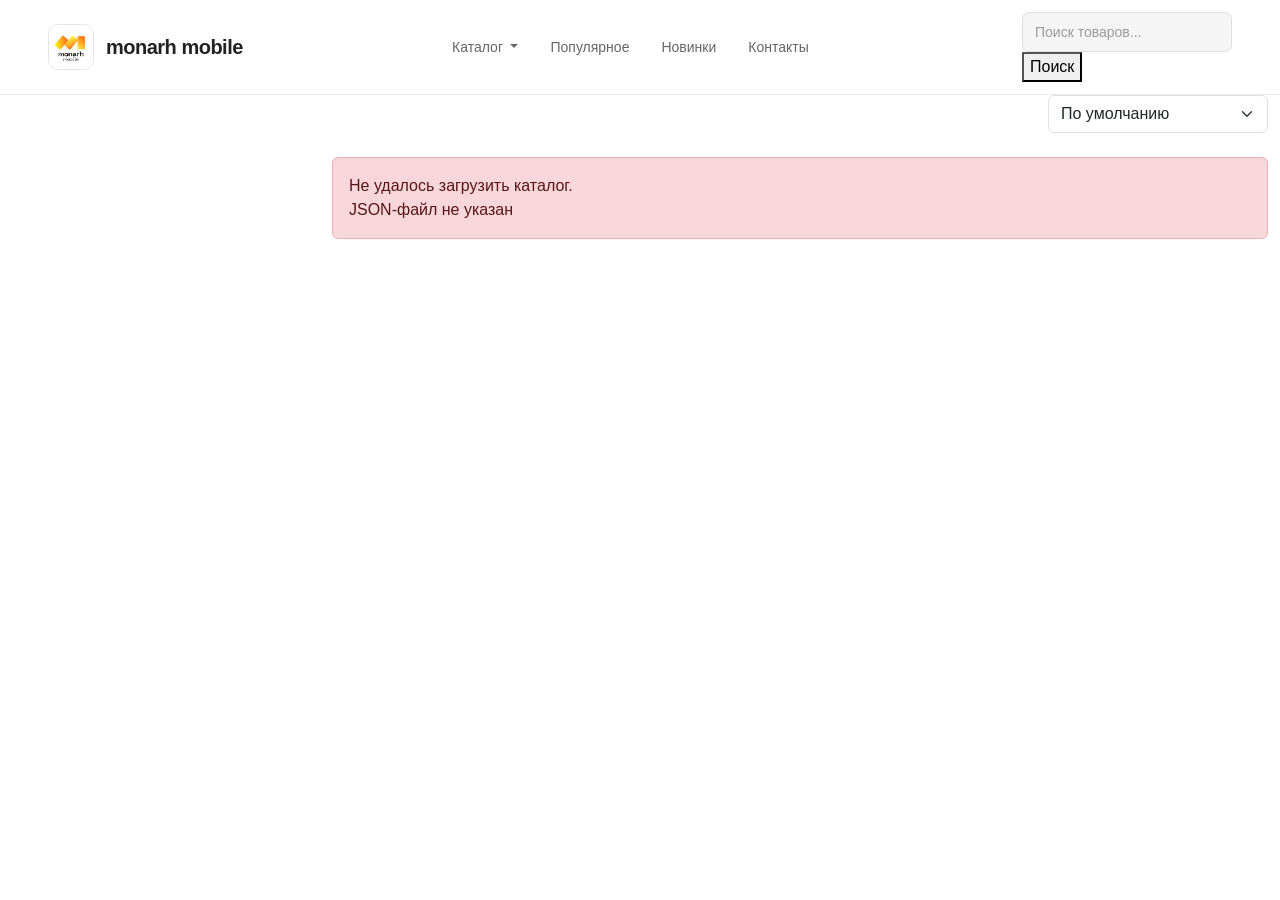
==== catalog.html @ 80064702 "Тест загрузки и рендеритга товаров." ====
<!DOCTYPE html>
<html lang="ru">

<head>

    <meta charset="UTF-8">

    <meta name="viewport" content="width=device-width, initial-scale=1.0">

    <title>Каталог | Monarh Mobile</title>

    <link
            href="https://cdn.jsdelivr.net/npm/bootstrap@5.3.8/dist/css/bootstrap.min.css"
            rel="stylesheet"
    >

    <link rel="stylesheet" href="css/style.css">
    <link rel="stylesheet" href="css/catalog.css">

</head>

<body>

<!-- HEADER -->
<div id="header-container"></div>


<!-- КАТАЛОГ -->
<main>

    <div class="container-fluid">

        <div class="row">

            <!-- ФИЛЬТРЫ -->
            <aside class="col-lg-3 col-md-4">

                <div id="filters"></div>

            </aside>


            <!-- ТОВАРЫ -->
            <section class="col-lg-9 col-md-8">

                <!-- Заголовок -->
                <div class="d-flex justify-content-between align-items-center mb-4">

                    <div>

                        <h1 id="catalogTitle"></h1>

                        <span id="productsCount"></span>

                    </div>


                    <!-- Сортировка -->
                    <select
                            id="sortProducts"
                            class="form-select"
                            style="max-width: 220px;"
                    >

                        <option value="default">
                            По умолчанию
                        </option>

                        <option value="price-asc">
                            Сначала дешевые
                        </option>

                        <option value="price-desc">
                            Сначала дорогие
                        </option>

                    </select>

                </div>


                <!-- ТОВАРЫ -->
                <div
                        id="productsGrid"
                        class="row g-4"
                ></div>

            </section>

        </div>

    </div>

</main>


<script
        src="https://cdn.jsdelivr.net/npm/bootstrap@5.3.8/dist/js/bootstrap.bundle.min.js">
</script>

<script src="js/main.js"></script>

<script
        type="module"
        src="js/сatalog/catalog.js">
</script>

</body>

</html>
---- css/style.css ----
:root {
    --white: #ffffff;
    --light: #f5f5f5;
    --gray-light: #e4e4e4;
    --gray: #9a9a9a;
    --gray-dark: #666666;

    --yellow: #ffd21c;
    --orange: #ff4b1f;

    --border: rgba(0, 0, 0, 0.09);
}


/* ================================
   GLOBAL
================================ */

* {
    box-sizing: border-box;
}

html {
    scroll-behavior: smooth;
}

body {
    margin: 0;

    background: var(--white);
    color: #222;

    font-family:
        Inter,
        "Segoe UI",
        Arial,
        sans-serif;
}


/* ================================
   HEADER
================================ */

.header {
    position: relative;
    z-index: 1000;
}

.header .navbar {
    padding: 12px 0;

    background: rgba(255, 255, 255, .92) !important;

    border-bottom:
        1px solid var(--border);

    backdrop-filter: blur(18px);
    -webkit-backdrop-filter: blur(18px);
}


/* ================================
   LOGO
================================ */

.navbar-brand {
    display: flex;
    align-items: center;

    gap: 12px;

    color: #222 !important;

    font-size: 20px;
    font-weight: 700;

    letter-spacing: -.5px;

    white-space: nowrap;
}

.navbar-brand img {
    width: 46px;
    height: 46px;

    object-fit: cover;

    border-radius: 10px;

    border:
        1px solid rgba(0, 0, 0, .1);
}


/* ================================
   NAVIGATION
================================ */

.navbar-nav {
    gap: 4px;
}

.navbar .nav-link {
    color: var(--gray-dark) !important;

    padding:
        9px 14px !important;

    font-size: 14px;
    font-weight: 500;

    border-radius: 7px;

    transition: .25s ease;
}

.navbar .nav-link:hover {
    color: #222 !important;

    background:
        rgba(0, 0, 0, .045);
}

.navbar .nav-link.active {
    color: #222 !important;

    background:
        var(--yellow);

    font-weight: 600;
}


/* ================================
   DROPDOWN
================================ */

.dropdown-menu {
    margin-top: 12px;

    padding: 7px;

    background: var(--white);

    border:
        1px solid var(--border);

    border-radius: 9px;

    box-shadow:
        0 20px 50px rgba(0,0,0,.12);
}

.dropdown-item {
    padding:
        9px 12px;

    color:
        var(--gray-dark);

    font-size: 14px;

    border-radius: 6px;
}

.dropdown-item:hover {
    color: #222;

    background:
        var(--yellow);
}

.dropdown-divider {
    border-color:
        var(--border);
}


/* ================================
   SEARCH
================================ */

.navbar form {
    margin-left: 20px;
}

.navbar .form-control {
    width: 210px;

    min-height: 40px;

    color: #222;

    background:
        var(--light);

    border:
        1px solid var(--border);

    border-radius: 7px;

    font-size: 14px;
}

.navbar .form-control::placeholder {
    color:
        var(--gray);
}

.navbar .form-control:focus {
    color: #222;

    background:
        var(--white);

    border-color:
        var(--yellow);

    box-shadow:
        0 0 0 2px rgba(255,210,28,.2);
}


/* SEARCH BUTTON */

.navbar .btn-outline-success {
    color: #222;

    background:
        transparent;

    border:
        1px solid var(--yellow);

    border-radius: 7px;

    font-size: 14px;

    transition: .25s ease;
}

.navbar .btn-outline-success:hover {
    color: #222;

    background:
        var(--yellow);

    border-color:
        var(--yellow);
}


/* ================================
   MOBILE MENU
================================ */

.navbar-toggler {
    border-color:
        var(--border);
}

.navbar-toggler:focus {
    box-shadow:
        0 0 0 2px rgba(255,210,28,.2);
}

.navbar-toggler-icon {
    filter:
        none;
}


/* ================================
   HERO
================================ */

.hero {
    position: relative;

    overflow: hidden;

    background:
        radial-gradient(
            circle at 80% 45%,
            rgba(255,210,28,.16),
            transparent 28%
        ),

        radial-gradient(
            circle at 15% 85%,
            rgba(255,75,31,.07),
            transparent 25%
        ),

        var(--white);
}


/* ================================
   GRID
================================ */

.hero::before {
    content: "";

    position: absolute;

    inset: 0;

    pointer-events: none;

    opacity: .35;

    background-image:

        linear-gradient(
            rgba(0,0,0,.035) 1px,
            transparent 1px
        ),

        linear-gradient(
            90deg,
            rgba(0,0,0,.035) 1px,
            transparent 1px
        );

    background-size:
        55px 55px;
}


/* ================================
   HERO CONTAINER
================================ */

.hero__container {
    position: relative;

    z-index: 2;

    width:
        min(1400px, 92%);

    margin:
        0 auto;

    display: grid;

    grid-template-columns:
        minmax(0, 1fr)
        minmax(0, 1fr);

    align-items: center;

    gap:
        70px;

    padding:
        90px 0;
}


/* ================================
   CONTENT
================================ */

.hero__content {
    max-width:
        650px;
}


/* ================================
   EYEBROW
================================ */

.hero__eyebrow {
    display: inline-flex;

    align-items: center;

    gap:
        10px;

    margin-bottom:
        25px;

    color:
        var(--orange);

    font-size:
        11px;

    font-weight:
        700;

    letter-spacing:
        2.5px;
}

.hero__eyebrow::before {
    content: "";

    width:
        28px;

    height:
        2px;

    background:
        var(--orange);
}


/* ================================
   TITLE
================================ */

.hero__title {
    margin: 0;

    color:
        #171717;

    font-size:
        clamp(48px, 6vw, 86px);

    font-weight:
        750;

    line-height:
        .96;

    letter-spacing:
        -4px;
}


/* ================================
   DESCRIPTION
================================ */

.hero__description {
    max-width:
        520px;

    margin:
        30px 0 38px;

    color:
        var(--gray-dark);

    font-size:
        17px;

    line-height:
        1.65;
}


/* ================================
   BUTTON
================================ */

.hero__button {
    display: inline-flex;

    align-items: center;

    gap:
        35px;

    padding:
        8px 8px 8px 21px;

    color:
        #222;

    background:
        var(--yellow);

    border-radius:
        7px;

    text-decoration:
        none;

    font-size:
        14px;

    font-weight:
        700;

    transition:
        .25s ease;

    box-shadow:
        0 10px 30px
        rgba(255,210,28,.2);
}

.hero__button:hover {
    color:
        var(--white);

    background:
        var(--orange);

    transform:
        translateY(-3px);

    box-shadow:
        0 14px 35px
        rgba(255,75,31,.2);
}


/* ================================
   ARROW
================================ */

.hero__arrow {
    display:
        flex;

    align-items:
        center;

    justify-content:
        center;

    width:
        34px;

    height:
        34px;

    color:
        var(--white);

    background:
        rgba(0,0,0,.12);

    border-radius:
        6px;

    font-size:
        18px;

    transition:
        .25s ease;
}

.hero__button:hover .hero__arrow {
    transform:
        translateX(5px);
}


/* ================================
   IMAGE
================================ */

.hero__image {
    position:
        relative;

    display:
        flex;

    align-items:
        center;

    justify-content:
        center;

    min-width:
        0;
}


/* IMAGE GLOW */

.hero__image::before {
    content:
        "";

    position:
        absolute;

    width:
        70%;

    aspect-ratio:
        1;

    background:
        radial-gradient(
            circle,
            rgba(255,210,28,.22),
            rgba(255,75,31,.08),
            transparent 70%
        );

    filter:
        blur(70px);

    pointer-events:
        none;
}


/* IMAGE */

.hero__image img {
    position:
        relative;

    z-index:
        2;

    display:
        block;

    width:
        100%;

    max-width:
        650px;

    max-height:
        600px;

    object-fit:
        contain;

    filter:
        drop-shadow(
            0 25px 40px
            rgba(0,0,0,.18)
        );

    transition:
        transform .5s ease;
}

.hero__image:hover img {
    transform:
        translateY(-8px)
        scale(1.015);
}


/* ================================
   TABLET
================================ */

@media (max-width: 1100px) {

    .hero__container {
        gap:
            40px;

        padding:
            75px 0;
    }

    .hero__title {
        font-size:
            clamp(46px, 6vw, 72px);
    }

}


/* ================================
   MOBILE
================================ */

@media (max-width: 991px) {

    .navbar form {
        margin:
            15px 0 5px;
    }

    .navbar .form-control {
        width:
            100%;
    }


    .hero__container {

        width:
            calc(100% - 40px);

        grid-template-columns:
            1fr;

        gap:
            45px;

        padding:
            60px 0 70px;
    }


    .hero__content {
        max-width:
            700px;
    }


    .hero__title {
        font-size:
            clamp(48px, 10vw, 76px);

        letter-spacing:
            -3px;
    }


    .hero__image {
        min-height:
            300px;
    }


    .hero__image img {
        max-width:
            600px;

        max-height:
            420px;
    }

}


/* ================================
   SMALL MOBILE
================================ */

@media (max-width: 576px) {

    .navbar-brand {
        font-size:
            17px;
    }

    .navbar-brand img {
        width:
            40px;

        height:
            40px;
    }


    .hero__container {

        width:
            calc(100% - 30px);

        gap:
            35px;

        padding:
            45px 0 55px;
    }


    .hero__eyebrow {

        margin-bottom:
            20px;

        font-size:
            9px;

        letter-spacing:
            1.7px;
    }


    .hero__title {

        font-size:
            clamp(40px, 13vw, 54px);

        line-height:
            1;

        letter-spacing:
            -2.5px;
    }


    .hero__description {

        margin:
            23px 0 28px;

        font-size:
            15px;

        line-height:
            1.6;
    }


    .hero__button {

        width:
            100%;

        justify-content:
            space-between;
    }


    .hero__image {

        min-height:
            230px;
    }


    .hero__image img {

        max-width:
            360px;

        max-height:
            300px;
    }

}


/* ================================
   VERY SMALL
================================ */

@media (max-width: 380px) {

    .hero__container {
        padding:
            40px 0 50px;
    }


    .hero__title {

        font-size:
            39px;

        letter-spacing:
            -2px;
    }


    .hero__description {
        font-size:
            14px;
    }


    .hero__image {
        min-height:
            200px;
    }

}

.catalog {
    display: none;
}

.catalog.open {
    display: block;
}
---- css/catalog.css ----
/* =========================================
   MEGA MENU — DESKTOP
   ========================================= */

.mega-menu {
    width: 1000px;
    max-width: 90vw;
    padding: 25px;

    display: none;

    grid-template-columns: repeat(4, 1fr);
    gap: 30px;
}

.mega-menu.show {
    display: grid;
}

.mega-column {
    position: relative;
}

.mega-column h6 {
    margin-bottom: 12px;
    font-size: 16px;
    font-weight: 700;
}


/* Подкатегория */

.mega-item {
    position: relative;
}

.mega-link {
    display: flex;
    justify-content: space-between;
    align-items: center;

    width: 100%;
    padding: 7px 8px;

    color: #333;
    text-decoration: none;
    white-space: nowrap;
}

.mega-link:hover {
    color: #e53935;
    background: #f5f5f5;
}


/* =========================================
   ВСПЛЫВАЮЩЕЕ ОКНО БРЕНДОВ — DESKTOP
   ========================================= */

.mega-popup {
    display: none;

    position: absolute;
    top: 0;
    left: 100%;

    min-width: 180px;

    padding: 10px;

    background: #fff;
    border: 1px solid #ddd;
    box-shadow: 0 5px 20px rgba(0, 0, 0, 0.15);

    z-index: 2000;
}


/* Наведение */

.mega-item:hover > .mega-popup {
    display: block;
}


/* Бренды */

.mega-popup a {
    display: block;

    padding: 7px 10px;

    color: #333;
    text-decoration: none;
    white-space: nowrap;
}

.mega-popup a:hover {
    background: #f5f5f5;
    color: #e53935;
}


/* =========================================
   MOBILE
   ========================================= */

@media (max-width: 991.98px) {

    .mega-menu {
        width: 100%;
        max-width: 100%;

        padding: 15px;

        position: static;

        display: none;

        grid-template-columns: 1fr;
        gap: 0;

        border: 0;
        box-shadow: none;
    }

    .mega-menu.show {
        display: block;
    }


    .mega-column {
        margin-bottom: 20px;
    }


    .mega-column h6 {
        margin: 10px 0 5px;
        font-size: 16px;
    }


    /* Пункт меню */

    .mega-item {
        position: relative;
    }


    .mega-link {
        display: flex;
        justify-content: space-between;
        align-items: center;

        width: 100%;

        padding: 10px 5px;

        font-size: 15px;

        color: #333;
        text-decoration: none;
    }


    /* =================================
       ВЛОЖЕННОЕ МЕНЮ
       ================================= */

    .mega-popup {

        position: static;

        width: 100%;
        min-width: 0;

        display: none;

        padding: 5px 0 5px 15px;

        background: #f7f7f7;

        border: 0;
        box-shadow: none;
    }


    /* ОТКРЫТО */

    .mega-item.open > .mega-popup {
        display: block;
    }


    /* Ссылки брендов */

    .mega-popup a {
        display: block;

        padding: 9px 10px;

        font-size: 14px;

        color: #444;

        text-decoration: none;
    }


    .mega-popup a:hover {
        background: #eee;
        color: #e53935;
    }


    /* ВАЖНО:
       hover вообще не используем на мобильном */

    .mega-item:hover > .mega-popup {
        display: none;
    }

    .mega-item.open:hover > .mega-popup {
        display: block;
    }
}
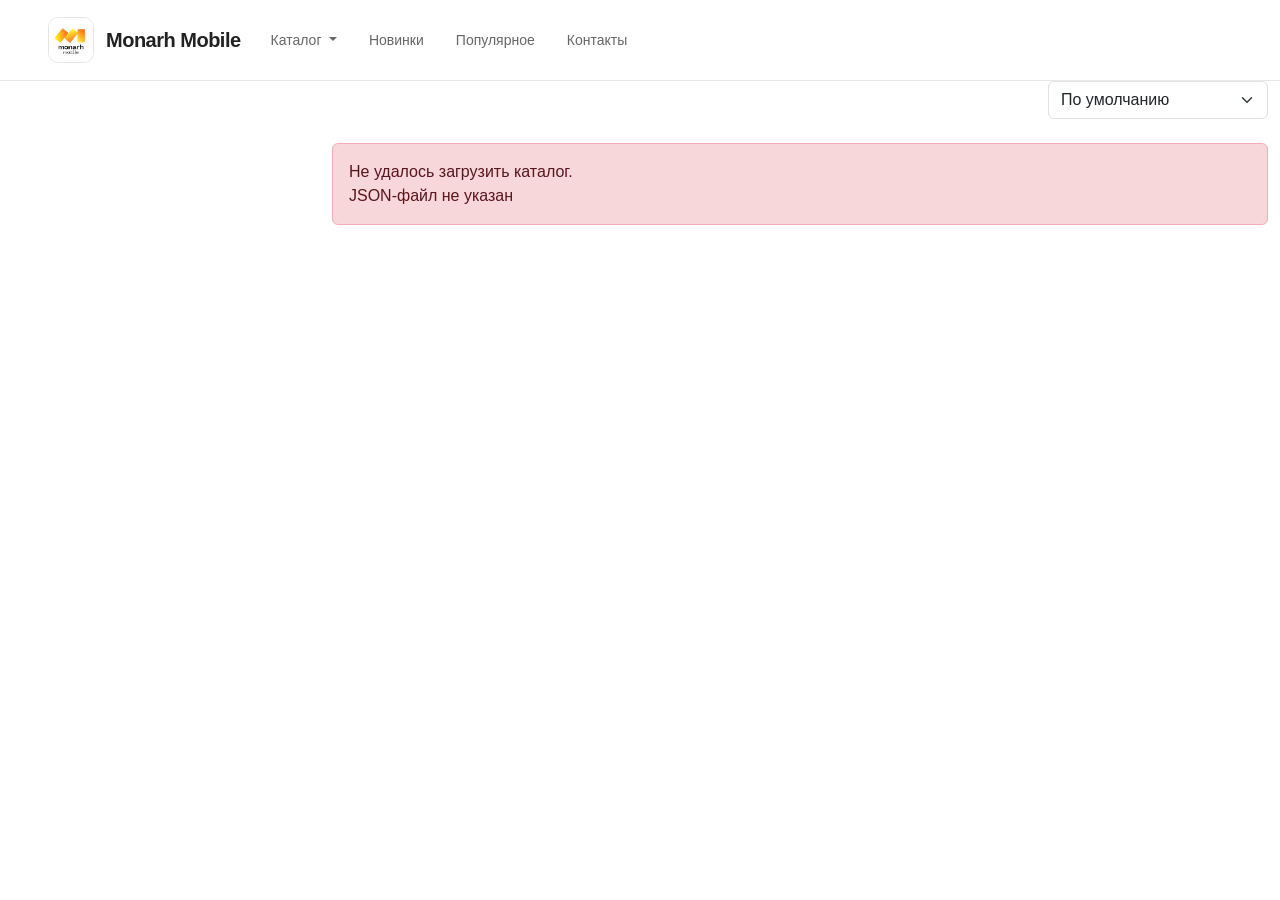
==== commit d9c09eed: "+- каталог с характеристиками работает" ====
--- a/catalog.html
+++ b/catalog.html
@@ -99,10 +99,12 @@
 </script>
 
 <script src="js/main.js"></script>
+<script src="js/catalog/megaMenu.js"></script>
+
 
 <script
         type="module"
-        src="js/сatalog/catalog.js">
+        src="js/catalog/catalog.js">
 </script>
 
 </body>
--- a/css/catalog.css
+++ b/css/catalog.css
@@ -1,10 +1,11 @@
-/* =========================================
-   MEGA MENU — DESKTOP
-   ========================================= */
+ /* =========================================
+    MEGA MENU
+    ========================================= */
 
 .mega-menu {
     width: 1000px;
     max-width: 90vw;
+
     padding: 25px;
 
     display: none;
@@ -13,26 +14,38 @@
     gap: 30px;
 }
 
+
+/* Открытое главное меню */
+
 .mega-menu.show {
     display: grid;
 }
 
+
+/* =========================================
+   КОЛОНКИ
+   ========================================= */
+
 .mega-column {
     position: relative;
 }
 
 .mega-column h6 {
     margin-bottom: 12px;
+
     font-size: 16px;
     font-weight: 700;
 }
 
 
-/* Подкатегория */
+/* =========================================
+   ПУНКТЫ
+   ========================================= */
 
 .mega-item {
     position: relative;
 }
+
 
 .mega-link {
     display: flex;
@@ -40,12 +53,17 @@
     align-items: center;
 
     width: 100%;
+
     padding: 7px 8px;
 
     color: #333;
     text-decoration: none;
+
     white-space: nowrap;
-}
+
+    cursor: pointer;
+}
+
 
 .mega-link:hover {
     color: #e53935;
@@ -54,13 +72,15 @@
 
 
 /* =========================================
-   ВСПЛЫВАЮЩЕЕ ОКНО БРЕНДОВ — DESKTOP
+   ВЛОЖЕННОЕ МЕНЮ — DESKTOP
    ========================================= */
 
 .mega-popup {
+
     display: none;
 
     position: absolute;
+
     top: 0;
     left: 100%;
 
@@ -69,34 +89,45 @@
     padding: 10px;
 
     background: #fff;
+
     border: 1px solid #ddd;
-    box-shadow: 0 5px 20px rgba(0, 0, 0, 0.15);
+
+    box-shadow:
+        0 5px 20px rgba(0, 0, 0, 0.15);
 
     z-index: 2000;
 }
 
 
-/* Наведение */
+/* Открытие через наведение */
 
 .mega-item:hover > .mega-popup {
     display: block;
 }
 
 
-/* Бренды */
+/* =========================================
+   ССЫЛКИ ВО ВЛОЖЕННОМ МЕНЮ
+   ========================================= */
 
 .mega-popup a {
+
     display: block;
 
     padding: 7px 10px;
 
     color: #333;
+
     text-decoration: none;
+
     white-space: nowrap;
 }
 
+
 .mega-popup a:hover {
+
     background: #f5f5f5;
+
     color: #e53935;
 }
 
@@ -107,7 +138,10 @@
 
 @media (max-width: 991.98px) {
 
+    /* Главное меню */
+
     .mega-menu {
+
         width: 100%;
         max-width: 100%;
 
@@ -118,38 +152,56 @@
         display: none;
 
         grid-template-columns: 1fr;
+
         gap: 0;
 
         border: 0;
+
         box-shadow: none;
     }
 
+
+    /* Главное меню открыто */
+
     .mega-menu.show {
         display: block;
     }
 
 
+    /* =====================================
+       КОЛОНКИ
+       ===================================== */
+
     .mega-column {
+
         margin-bottom: 20px;
     }
 
 
     .mega-column h6 {
+
         margin: 10px 0 5px;
+
         font-size: 16px;
     }
 
 
-    /* Пункт меню */
+    /* =====================================
+       ПУНКТ
+       ===================================== */
 
     .mega-item {
+
         position: relative;
     }
 
 
     .mega-link {
+
         display: flex;
+
         justify-content: space-between;
+
         align-items: center;
 
         width: 100%;
@@ -159,13 +211,16 @@
         font-size: 15px;
 
         color: #333;
+
         text-decoration: none;
-    }
-
-
-    /* =================================
+
+        cursor: pointer;
+    }
+
+
+    /* =====================================
        ВЛОЖЕННОЕ МЕНЮ
-       ================================= */
+       ===================================== */
 
     .mega-popup {
 
@@ -181,20 +236,27 @@
         background: #f7f7f7;
 
         border: 0;
+
         box-shadow: none;
     }
 
 
-    /* ОТКРЫТО */
+    /* =====================================
+       ОТКРЫТО ЧЕРЕЗ JS
+       ===================================== */
 
     .mega-item.open > .mega-popup {
-        display: block;
-    }
-
-
-    /* Ссылки брендов */
+
+        display: block;
+    }
+
+
+    /* =====================================
+       ССЫЛКИ ВНУТРИ
+       ===================================== */
 
     .mega-popup a {
+
         display: block;
 
         padding: 9px 10px;
@@ -208,19 +270,28 @@
 
 
     .mega-popup a:hover {
+
         background: #eee;
+
         color: #e53935;
     }
 
 
-    /* ВАЖНО:
-       hover вообще не используем на мобильном */
+    /* =====================================
+       НА MOBILE HOVER НЕ ИСПОЛЬЗУЕМ
+       ===================================== */
 
     .mega-item:hover > .mega-popup {
+
         display: none;
     }
 
+
+    /* Но открытый через JS остаётся открытым */
+
     .mega-item.open:hover > .mega-popup {
-        display: block;
-    }
+
+        display: block;
+    }
+
 }
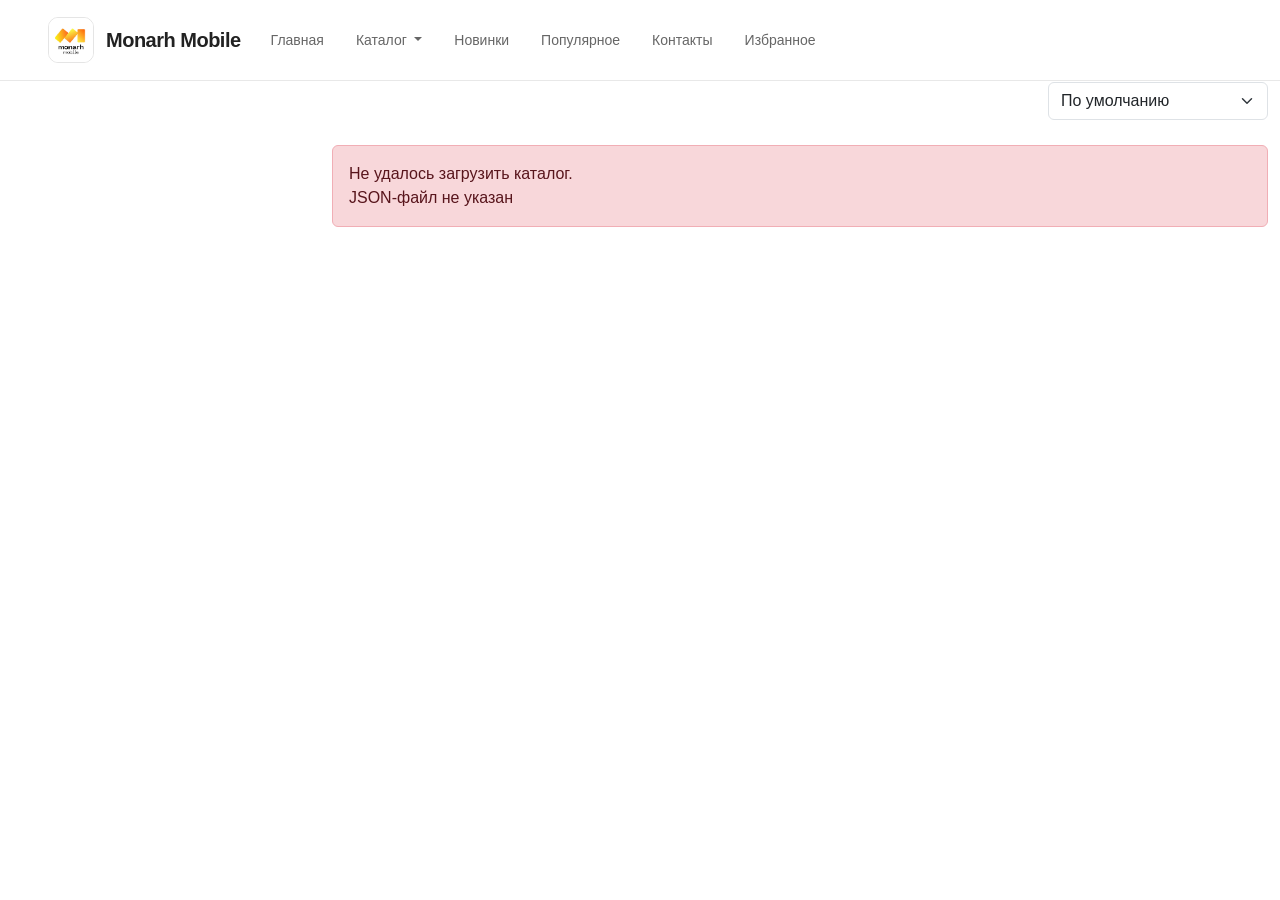
==== commit 4a66c9cf: "работа с каталогом" ====
--- a/catalog.html
+++ b/catalog.html
@@ -14,8 +14,12 @@
             rel="stylesheet"
     >
 
+    <link rel="stylesheet"
+          href="https://cdn.jsdelivr.net/npm/bootstrap-icons@1.11.3/font/bootstrap-icons.min.css">
+
     <link rel="stylesheet" href="css/style.css">
     <link rel="stylesheet" href="css/catalog.css">
+    <link rel="stylesheet" href="css/product-card.css">
 
 </head>
 
@@ -48,7 +52,7 @@
 
                     <div>
 
-                        <h1 id="catalogTitle"></h1>
+                        <h1 id="catalogTitle" class="p-3"></h1>
 
                         <span id="productsCount"></span>
 
@@ -80,10 +84,7 @@
 
 
                 <!-- ТОВАРЫ -->
-                <div
-                        id="productsGrid"
-                        class="row g-4"
-                ></div>
+                <div id="productsGrid" class="row g-3 g-lg-4"></div>
 
             </section>
 
@@ -93,6 +94,94 @@
 
 </main>
 
+<!-- Модальное окно товара -->
+<div class="modal fade" id="productModal" tabindex="-1">
+
+    <div class="modal-dialog modal-lg modal-dialog-centered modal-dialog-scrollable">
+
+        <div class="modal-content">
+
+            <div class="modal-header">
+                <h5 class="modal-title" id="modalProductTitle">
+                    Товар
+                </h5>
+
+                <button
+                        type="button"
+                        class="btn-close"
+                        data-bs-dismiss="modal"
+                        aria-label="Закрыть"
+                ></button>
+            </div>
+
+            <div class="modal-body">
+                <div class="row g-4">
+
+                    <!-- Большая фотография -->
+                    <div class="col-md-6">
+                        <div class="ratio ratio-1x1 bg-light rounded">
+                            <img
+                                    id="modalProductImage"
+                                    src=""
+                                    class="object-fit-contain p-3"
+                                    alt=""
+                            >
+                        </div>
+                    </div>
+
+                    <!-- Информация -->
+                    <div class="col-md-6">
+
+                        <h4 id="modalProductPrice" class="fw-bold mb-3"></h4>
+
+                        <p id="modalProductDescription" class="text-muted"></p>
+
+                        <h6 class="fw-bold mb-3">
+                            Характеристики
+                        </h6>
+
+                        <div id="modalProductAttributes"></div>
+
+                    </div>
+
+                </div>
+            </div>
+
+        </div>
+    </div>
+</div>
+
+<!-- Просмотр фото на весь экран -->
+<div class="modal fade" id="imageModal" tabindex="-1">
+    <div class="modal-dialog modal-fullscreen">
+        <div class="modal-content bg-dark">
+
+            <div class="modal-header border-0">
+                <button
+                        type="button"
+                        class="btn-close btn-close-white ms-auto"
+                        data-bs-dismiss="modal"
+                        aria-label="Закрыть"
+                ></button>
+            </div>
+
+            <div class="modal-body d-flex align-items-center justify-content-center p-2">
+                <img
+                        id="fullscreenImage"
+                        src=""
+                        class="img-fluid"
+                        alt="Фото товара"
+                >
+            </div>
+
+        </div>
+    </div>
+</div>
+
+
+<!-- ====================================================== -->
+<!-- Скрипты                                                  -->
+<!-- ====================================================== -->
 
 <script
         src="https://cdn.jsdelivr.net/npm/bootstrap@5.3.8/dist/js/bootstrap.bundle.min.js">
@@ -101,12 +190,10 @@
 <script src="js/main.js"></script>
 <script src="js/catalog/megaMenu.js"></script>
 
-
 <script
         type="module"
         src="js/catalog/catalog.js">
 </script>
 
 </body>
-
 </html>
--- a/css/style.css
+++ b/css/style.css
@@ -881,4 +881,12 @@
 
 .catalog.open {
     display: block;
+}
+
+.filters-title {
+    font-size: 18px;
+    font-weight: 600;
+    margin-bottom: 20px;
+    padding-bottom: 12px;
+    border-bottom: 1px solid #dee2e6;
 }
--- a/css/product-card.css
+++ b/css/product-card.css
@@ -0,0 +1,102 @@
+.product-card {
+    border: 1px solid #eee;
+    border-radius: 12px;
+    overflow: hidden;
+    transition: 0.3s;
+}
+
+.product-card:hover {
+    transform: translateY(-4px);
+    box-shadow: 0 5px 20px rgba(0, 0, 0, 0.08);
+}
+
+.product-card .card-title {
+    font-size: 16px;
+    font-weight: 500;
+    min-height: 48px;
+}
+
+.favorite-btn {
+    width: 44px;
+    flex-shrink: 0;
+    font-size: 20px;
+}
+
+/* Кнопка Подробнее */
+.product-card .btn-outline-dark {
+    transition: all 0.3s ease;
+}
+
+.product-card .btn-outline-dark:hover {
+    background: linear-gradient(135deg, #ffc107, #ff8500);
+    border-color: #ff9800;
+    color: #fff;
+}
+
+/* Эффект нажатия */
+.product-card .btn-outline-dark:active {
+    background: linear-gradient(135deg, #e6a900, #e87500);
+    border-color: #e87500;
+    color: #fff;
+}
+
+/* Модальное окно товара */
+#productModal .modal-content {
+    border: none;
+    border-radius: 16px;
+    overflow: hidden;
+}
+
+#productModal .modal-header {
+    border-bottom: 1px solid #eee;
+}
+
+#productModal .modal-title {
+    font-weight: 600;
+}
+
+#modalProductImage {
+    width: 100%;
+    height: 100%;
+}
+
+#modalProductAttributes {
+    font-size: 14px;
+}
+
+/* Фото в окне товара */
+#modalProductImage {
+    cursor: zoom-in;
+}
+
+/* Полноэкранное изображение */
+#imageModal .modal-body {
+    overflow: hidden;
+}
+
+#fullscreenImage {
+    max-width: 100%;
+    max-height: 100%;
+    object-fit: contain;
+}
+
+/* Стили сердечка */
+
+.favorite-btn {
+    min-width: 44px;
+    transition: all 0.2s ease;
+}
+
+.favorite-btn i {
+    font-size: 18px;
+}
+
+.favorite-btn[aria-pressed="true"] {
+    background-color: #dc3545;
+    color: #fff;
+    border-color: #dc3545;
+}
+
+.favorite-btn:hover {
+    transform: scale(1.08);
+}
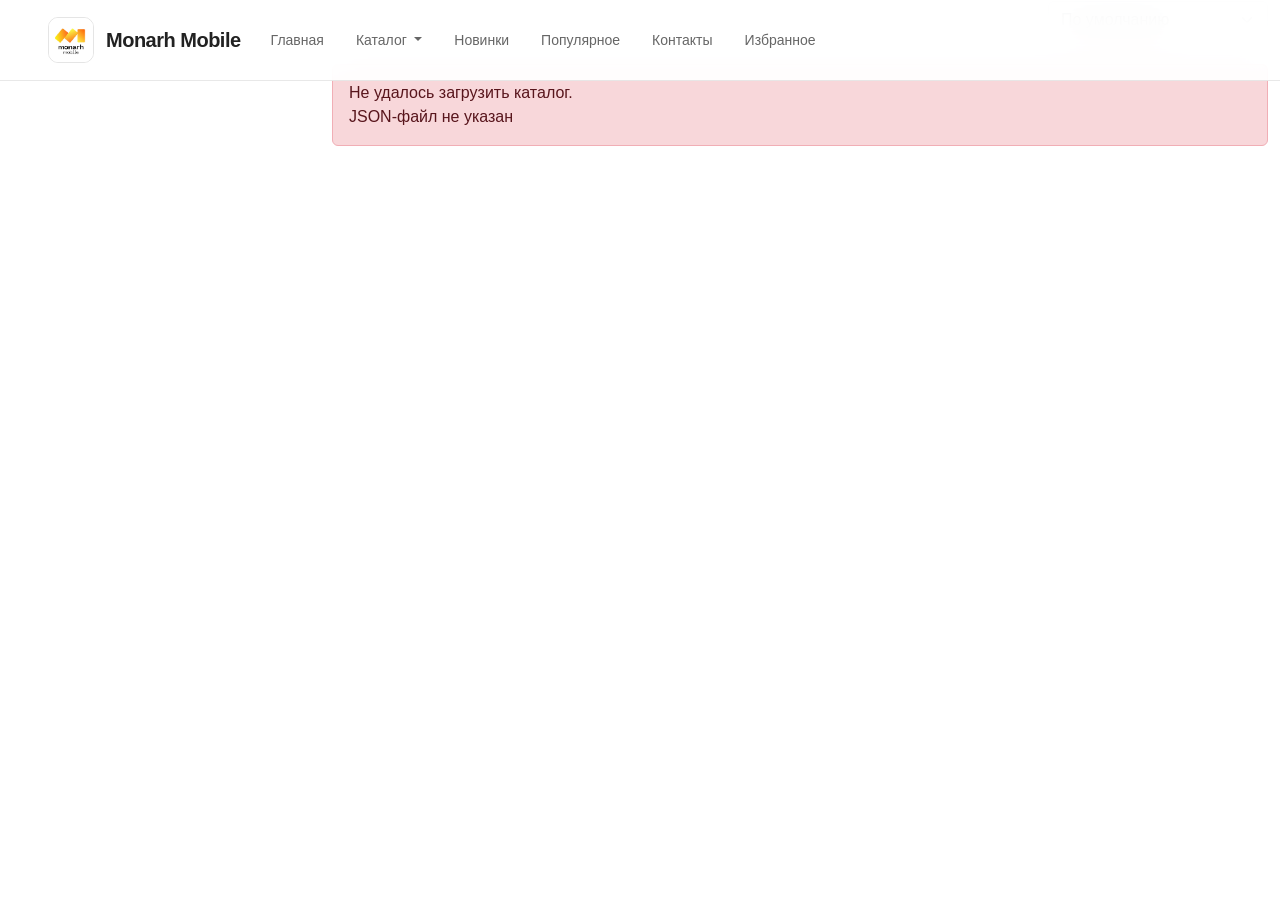
==== commit 791c1f56: "Дизайн" ====
--- a/catalog.html
+++ b/catalog.html
@@ -20,6 +20,7 @@
     <link rel="stylesheet" href="css/style.css">
     <link rel="stylesheet" href="css/catalog.css">
     <link rel="stylesheet" href="css/product-card.css">
+    <link rel="stylesheet" href="css/footer.css">
 
 </head>
 
@@ -194,6 +195,7 @@
         type="module"
         src="js/catalog/catalog.js">
 </script>
+<script src="js/loadFooter.js"></script>
 
 </body>
 </html>
--- a/css/footer.css
+++ b/css/footer.css
@@ -0,0 +1,170 @@
+
+.site-footer {
+    background: #111;
+    color: #fff;
+    margin-top: 60px;
+}
+
+.footer-logo {
+    color: #fff;
+    font-size: 25px;
+    font-weight: 800;
+    letter-spacing: 1px;
+    text-decoration: none;
+}
+
+.footer-logo span {
+    color: #ff8c00;
+}
+
+.footer-description {
+    color: #aaa;
+    font-size: 14px;
+    line-height: 1.7;
+    max-width: 250px;
+}
+
+.footer-title {
+    font-size: 16px;
+    font-weight: 700;
+    margin-bottom: 20px;
+    position: relative;
+}
+
+.footer-title::after {
+    content: "";
+    display: block;
+    width: 35px;
+    height: 3px;
+    background: #ff8c00;
+    margin-top: 10px;
+}
+
+.footer-socials {
+    display: flex;
+    flex-wrap: wrap;
+    gap: 15px;
+}
+
+.footer-socials a {
+    color: #ff8c00;
+    text-decoration: none;
+    font-size: 14px;
+    transition: color 0.3s;
+}
+
+.footer-socials a:hover {
+    color: #fff;
+}
+
+.footer-links {
+    list-style: none;
+    padding: 0;
+    margin: 0;
+}
+
+.footer-links li {
+    margin-bottom: 12px;
+}
+
+.footer-links a {
+    color: #aaa;
+    text-decoration: none;
+    font-size: 14px;
+    transition: color 0.3s;
+}
+
+.footer-links a:hover {
+    color: #ff8c00;
+}
+
+.footer-address {
+    margin-bottom: 20px;
+}
+
+.footer-address strong {
+    display: block;
+    font-size: 14px;
+    margin-bottom: 5px;
+}
+
+.footer-address p {
+    color: #aaa;
+    font-size: 13px;
+    margin-bottom: 5px;
+}
+
+.footer-address small {
+    display: block;
+    color: #888;
+    font-size: 12px;
+    line-height: 1.7;
+}
+
+.footer-contact-link {
+    color: #ff8c00;
+    font-size: 14px;
+    text-decoration: none;
+}
+
+.footer-contact-link:hover {
+    color: #fff;
+}
+
+.footer-divider {
+    border-color: #444;
+    margin: 35px 0 20px;
+}
+
+.footer-bottom {
+    display: flex;
+    justify-content: space-between;
+    align-items: center;
+    flex-wrap: wrap;
+    gap: 10px;
+}
+
+.footer-bottom p,
+.footer-bottom a {
+    color: #888;
+    font-size: 12px;
+    margin: 0;
+}
+
+.footer-bottom a {
+    text-decoration: none;
+}
+
+.footer-bottom a:hover {
+    color: #ff8c00;
+}
+
+.footer-socials i {
+    font-size: 24px;
+    color: #ff8c00;
+    margin-right: 8px;
+}
+
+.footer-socials {
+    display: flex;
+    flex-direction: column;
+    gap: 12px;
+}
+
+.footer-socials a {
+    display: flex;
+    align-items: center;
+    text-decoration: none;
+}
+
+/* Смартфоны */
+@media (max-width: 767px) {
+    .site-footer {
+        margin-top: 35px;
+    }
+
+    .footer-bottom {
+        flex-direction: column;
+        align-items: flex-start;
+    }
+}
